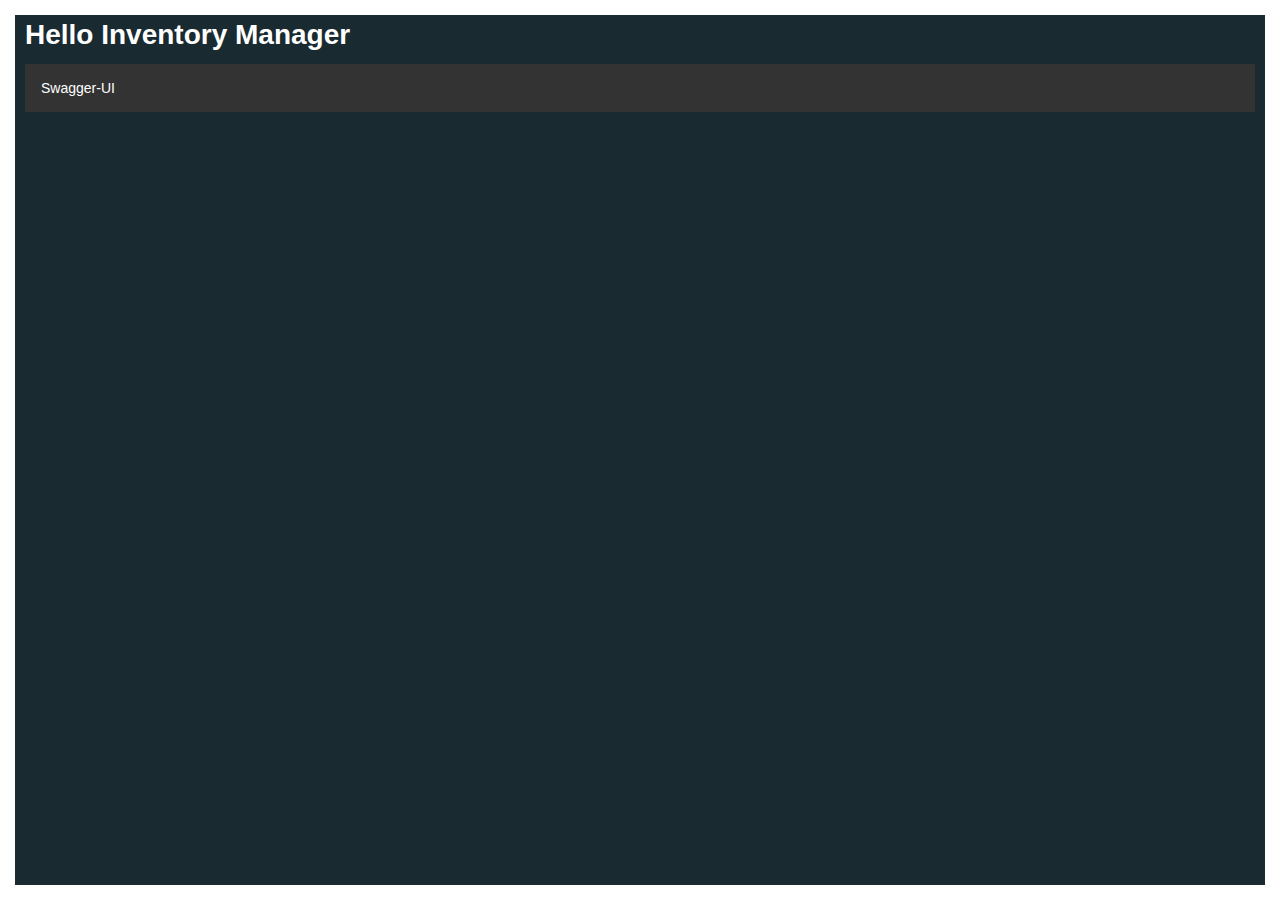
==== applications/reorder-app/src/main/resources/static/index.html @ 84ac998a "UI changes" ====
<html>
    <head>
        <link rel="stylesheet" href="https://fonts.googleapis.com/icon?family=Material+Icons">
        <link rel="stylesheet" href="styles/styles.css">
        <script src="https://ajax.googleapis.com/ajax/libs/jquery/3.6.1/jquery.min.js"></script>
        <script>


    function addProductReorder(reorder)
    {
       var reorderPanel = document.getElementById("reorderPanel");

       if(reorder == null || reorder.products.length == 0)
        {
            reorderPanel.style = "display: none";
            return;
        }
        else
        {
            reorderPanel.style = "display: block";
        }

        var reorderContent = document.getElementById("reorders");
        var reorderHTML = "<p>Based on your previous order, you may also be interested in the following:</p>";
         var product = {};

         reorderHTML += "<table id='dataRows'>";
         reorderHTML += "<tr><th>Product</th></tr>";

         for (let x in reorder.products) {
            product = reorder.products[x];

            reorderHTML +="<tr><td>"+product.name+"</td></tr>";
         }

         reorderHTML += "</table>";

         reorderContent.innerHTML = reorderHTML;

        }
        </script>
    </head>

    <body>

    <h1>Hello Inventory Manager</h1>

        <ul>
            <li><a href="/swagger-ui.html">Swagger-UI</a></li>
        </ul>

        <div id="reorderPanel" style="display: none">
            <hr/>

            <h2>Reorders</h2>

            <div class="reorders-container" id="reorders">
            </div>
        </div>


        <div id="reordersPanel" style="display: none">
            <hr/>
            <h2>Product Reorders</h2>
            <p>These products will be ordered based on reorder points </p>
            <div id="dataRows">
                <table >
                    <tr>
                        <th>Product</th>
                        <th>Available</th>
                        <th>Daily Sales (Avg)</th>
                        <th>Order Quantity</th>
                        <th>Reordered Point</th>
                        <th>Days Delivery (Avg)</th>
                        <th>Days Delivery (Max)</th>
                    </tr>
                    <tbody id="productReorders">
                    </tbody>
                </table>
            </div>
        </div>



    <script>

    $(document).ready(
    function() {
        var sse = new EventSource('inventory/reorders');

        sse.onmessage = function(message) {

        console.log("data: "+message.data);
       	var productReorders= JSON.parse(message.data);
       	var tableContent = document.getElementById("productReorders");
       	tableContent.innerHTML = ""; //TODO: should optimize this to not redraw everytime

        var reorder;

        if(productReorders != null && productReorders.length > 0 )
        {
           //show panel
           var reordersPanel = document.getElementById("reordersPanel");
           reordersPanel.style  = "display: block";
        }


        for (let x in productReorders) {
           reorder = productReorders[x];

            if(tableContent.innerHTML.indexOf(reorder.id) > -1)
        	    continue; //already exist

            $('#productReorders')
            .prepend('<tr>'+
                    '<td>'+ reorder.productSku + '</td>'+
                    '<td>'+ reorder.currentAvailable + '</td>'+
                    '<td>'+ reorder.avgDailySales + '</td>'+
                    '<td>'+ reorder.orderQuantity + '</td>'+
                    '<td>'+ reorder.reorderLevel + '</td>'+
                    '<td>'+ reorder.avgLeadTimeDays + '</td>'+
                    '<td>'+ reorder.maxLeadTimeDays + '</td>'+
                    '</tr>');
        }


       }
   }
);
</script>
    </body>
</html>
---- applications/reorder-app/src/main/resources/static/styles/styles.css ----
body {

    font: 14px/20px "Helvetica Neue", Arial, Helvetica, Geneva, sans-serif;
    margin-top: 20px;
    margin-left: 20px;
    padding: 10px;
    color: #ffffff;
    background-color: #1A2A31;
    border: 15px solid #ffffff;
    margin: 0;
}

h2,h3,h4 {
 color: #00f5ff
}

/* ----------------- */
/* ------ Menu------ */
ul {
  list-style-type: none;
  margin: 0;
  padding: 0;
  overflow: hidden;
  background-color: #333;
}

li {
  float: left;
}

li a {
  display: block;
  color: white;
  text-align: center;
  padding: 14px 16px;
  text-decoration: none;
}

li a:hover {
  background-color: #111;
}
/* ----------------- */
#dataRows {
  font-family: Arial, Helvetica, sans-serif;
  border-collapse: collapse;
  width: 460px;
  color: #1A2A31
}

#dataRows table {
  font-family: Arial, Helvetica, sans-serif;
  border-collapse: collapse;
  width: 460px;
  color: #1A2A31
}


#dataRows td, #dataRows th {
  border: 1px solid #ddd;
  padding: 8px;
}

#dataRows tr:nth-child(even){background-color: #f2f2f2;}
#dataRows tr:nth-child(odd){color: #f2f2f2;}

#dataRows tr:hover {background-color: #ddd;}

#dataRows th {
  padding-top: 12px;
  padding-bottom: 12px;
  text-align: left;
  background-color: #80EB6E;
  color: #1A2A31;
}

a {
    color: #76949F;
    text-decoration: none;
}

.error
{
	color: red;
}

:root {
    --spring-blue: #34b8d6;
    --spring-green: #24bf4b;
    --spring-black: #1b1f23;
    --spring-off-black: #262a2d;
    --spring-light-grey: #babbbd;
    --vmware-purple: #553ea3;
    --white: white;

    --gradient-bg-right: linear-gradient(
        to right,
        var(--spring-green) 0%,
        var(--spring-green) 70%,
        #242c2c 70%,
        #242c2c 100%
    );

}
.promotions-container a {
    color: var(--white);
}

.promotions-container a:hover {
    text-decoration: none;
}

.promotion {
    background-color: var(--spring-blue);
    color: var(--white);
    display: flex;
    flex: 1;
    flex-direction: column;
    align-items: left;
    margin: 15px;
    padding: 15px;
    text-transform: capitalize;
}

.promotion-action {
    display: flex;
    align-items: left;
    font-size: 10px;
}
.promotion-action i {
    font-size: 15px;
}
.promotions-header {
    display: flex;
    flex: 1;
    justify-content: left;
}
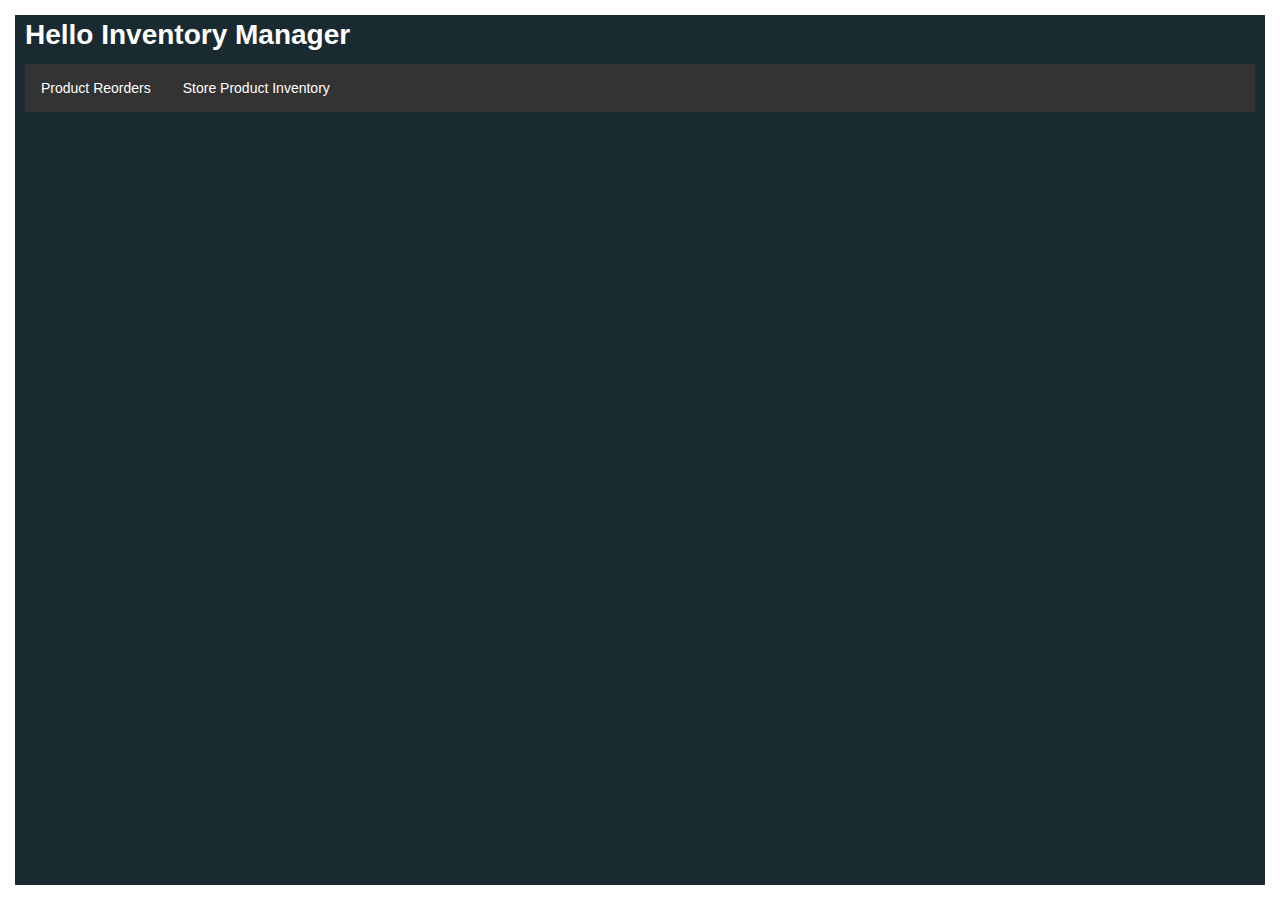
==== commit cdf4d598: "adding model consumer" ====
--- a/applications/reorder-app/src/main/resources/static/index.html
+++ b/applications/reorder-app/src/main/resources/static/index.html
@@ -46,7 +46,8 @@
     <h1>Hello Inventory Manager</h1>
 
         <ul>
-            <li><a href="/swagger-ui.html">Swagger-UI</a></li>
+            <li><a href="#reorderHeader">Product Reorders</a></li>
+            <li><a href="#inventory">Store Product Inventory</a></li>
         </ul>
 
         <div id="reorderPanel" style="display: none">
@@ -61,24 +62,44 @@
 
         <div id="reordersPanel" style="display: none">
             <hr/>
-            <h2>Product Reorders</h2>
+            <h2 id="reorderHeader">Product Reorders</h2>
             <p>These products will be ordered based on reorder points </p>
-            <div id="dataRows">
+            <div id="dataRows" >
                 <table >
                     <tr>
                         <th>Product</th>
-                        <th>Available</th>
-                        <th>Daily Sales (Avg)</th>
                         <th>Order Quantity</th>
                         <th>Reordered Point</th>
                         <th>Days Delivery (Avg)</th>
-                        <th>Days Delivery (Max)</th>
                     </tr>
                     <tbody id="productReorders">
                     </tbody>
                 </table>
             </div>
         </div>
+
+    <!--- ================================ -->
+
+    <div id="storeProductInventoryPanel" style="display: none">
+        <br/>
+        <hr/>
+        <h2>Store Product Inventory</h2>
+        <p>Current product availability with forecasting models </p>
+        <div id="inventoryRows" class="dataRows">
+            <table >
+                <tr>
+                    <th>Product</th>
+                    <th>Current Available</th>
+                    <th>Reorder Point</th>
+                    <th>Daily Sales (Avg)</th>
+                    <th>Lead Time (Avg)</th>
+                    <th>Est Reorder Quantity</th>
+                </tr>
+                <tbody id="productInventories">
+                </tbody>
+            </table>
+        </div>
+    </div>
 
 
 
@@ -90,41 +111,84 @@
 
         sse.onmessage = function(message) {
 
-        console.log("data: "+message.data);
-       	var productReorders= JSON.parse(message.data);
-       	var tableContent = document.getElementById("productReorders");
-       	tableContent.innerHTML = ""; //TODO: should optimize this to not redraw everytime
+            console.log("data: "+message.data);
+            var productReorders= JSON.parse(message.data);
+            var tableContent = document.getElementById("productReorders");
+            tableContent.innerHTML = ""; //TODO: should optimize this to not redraw everytime
 
-        var reorder;
+            var reorder;
 
-        if(productReorders != null && productReorders.length > 0 )
-        {
-           //show panel
-           var reordersPanel = document.getElementById("reordersPanel");
-           reordersPanel.style  = "display: block";
+            if(productReorders != null && productReorders.length > 0 )
+            {
+               //show panel
+               var reordersPanel = document.getElementById("reordersPanel");
+               reordersPanel.style  = "display: block";
+            }
+            else
+            {
+                var reordersPanel = document.getElementById("reordersPanel");
+                reordersPanel.style  = "display: none";
+            }
+
+
+            for (let x in productReorders) {
+               reorder = productReorders[x];
+
+                if(tableContent.innerHTML.indexOf(reorder.id) > -1)
+                    continue; //already exist
+
+                $('#productReorders')
+                .prepend('<tr>'+
+                        '<td>'+ reorder.productSku + '</td>'+
+                        '<td>'+ reorder.orderQuantity + '</td>'+
+                        '<td>'+ reorder.reorderLevel + '</td>'+
+                        '<td>'+ reorder.avgLeadTimeDays + '</td>'+
+                        '</tr>');
+            }
+        };
+
+         //=================================================
+        //Products Inventory
+         var productInvSse = new EventSource('inventory/products');
+
+        productInvSse.onmessage = function(message) {
+
+            var storeProductInventories = JSON.parse(message.data);
+            var tableContent = document.getElementById("productInventories");
+            tableContent.innerHTML = ""; //TODO: should optimize this to not redraw everytime
+
+            console.log("storeProductInventory: "+storeProductInventories);
+
+
+            var product;
+
+            if(storeProductInventories != null && storeProductInventories.length > 0 )
+            {
+               //show panel
+               var storeProductInventoryPanel = document.getElementById("storeProductInventoryPanel");
+               storeProductInventoryPanel.style  = "display: block";
+            }
+
+
+            for (let x in storeProductInventories) {
+               product = storeProductInventories[x];
+
+                if(tableContent.innerHTML.indexOf(product.id) > -1)
+                    continue; //already exist
+
+                //storeProductInventory
+                $('#productInventories')
+                .prepend('<tr>'+
+                        '<td>'+ product.storeProductInventory.productId + '</td>'+
+                        '<td>'+ product.storeProductInventory.currentAvailable + '</td>'+
+                        '<td>'+ product.storeProductInventory.reorderPoint + '</td>'+
+                        '<td>'+ product.model.averageDailySales + '</td>'+
+                        '<td>'+ product.model.averageLeadTimeDays + '</td>'+
+                        '<td>'+ product.estReorderAmount + '</td>'+
+                        '</tr>');
+            }
         }
 
-
-        for (let x in productReorders) {
-           reorder = productReorders[x];
-
-            if(tableContent.innerHTML.indexOf(reorder.id) > -1)
-        	    continue; //already exist
-
-            $('#productReorders')
-            .prepend('<tr>'+
-                    '<td>'+ reorder.productSku + '</td>'+
-                    '<td>'+ reorder.currentAvailable + '</td>'+
-                    '<td>'+ reorder.avgDailySales + '</td>'+
-                    '<td>'+ reorder.orderQuantity + '</td>'+
-                    '<td>'+ reorder.reorderLevel + '</td>'+
-                    '<td>'+ reorder.avgLeadTimeDays + '</td>'+
-                    '<td>'+ reorder.maxLeadTimeDays + '</td>'+
-                    '</tr>');
-        }
-
-
-       }
    }
 );
 </script>
--- a/applications/reorder-app/src/main/resources/static/styles/styles.css
+++ b/applications/reorder-app/src/main/resources/static/styles/styles.css
@@ -73,6 +73,39 @@
   color: #1A2A31;
 }
 
+.dataRows {
+  font-family: Arial, Helvetica, sans-serif;
+  border-collapse: collapse;
+  width: 460px;
+  color: #1A2A31
+}
+
+.dataRows table {
+  font-family: Arial, Helvetica, sans-serif;
+  border-collapse: collapse;
+  width: 460px;
+  color: #1A2A31
+}
+
+
+.dataRows td, .dataRows th {
+  border: 1px solid #ddd;
+  padding: 8px;
+}
+
+.dataRows tr:nth-child(even){background-color: #f2f2f2;}
+.dataRows tr:nth-child(odd){color: #f2f2f2;}
+
+.dataRows tr:hover {background-color: #ddd;}
+
+.dataRows th {
+  padding-top: 12px;
+  padding-bottom: 12px;
+  text-align: left;
+  background-color: #80EB6E;
+  color: #1A2A31;
+}
+
 a {
     color: #76949F;
     text-decoration: none;
